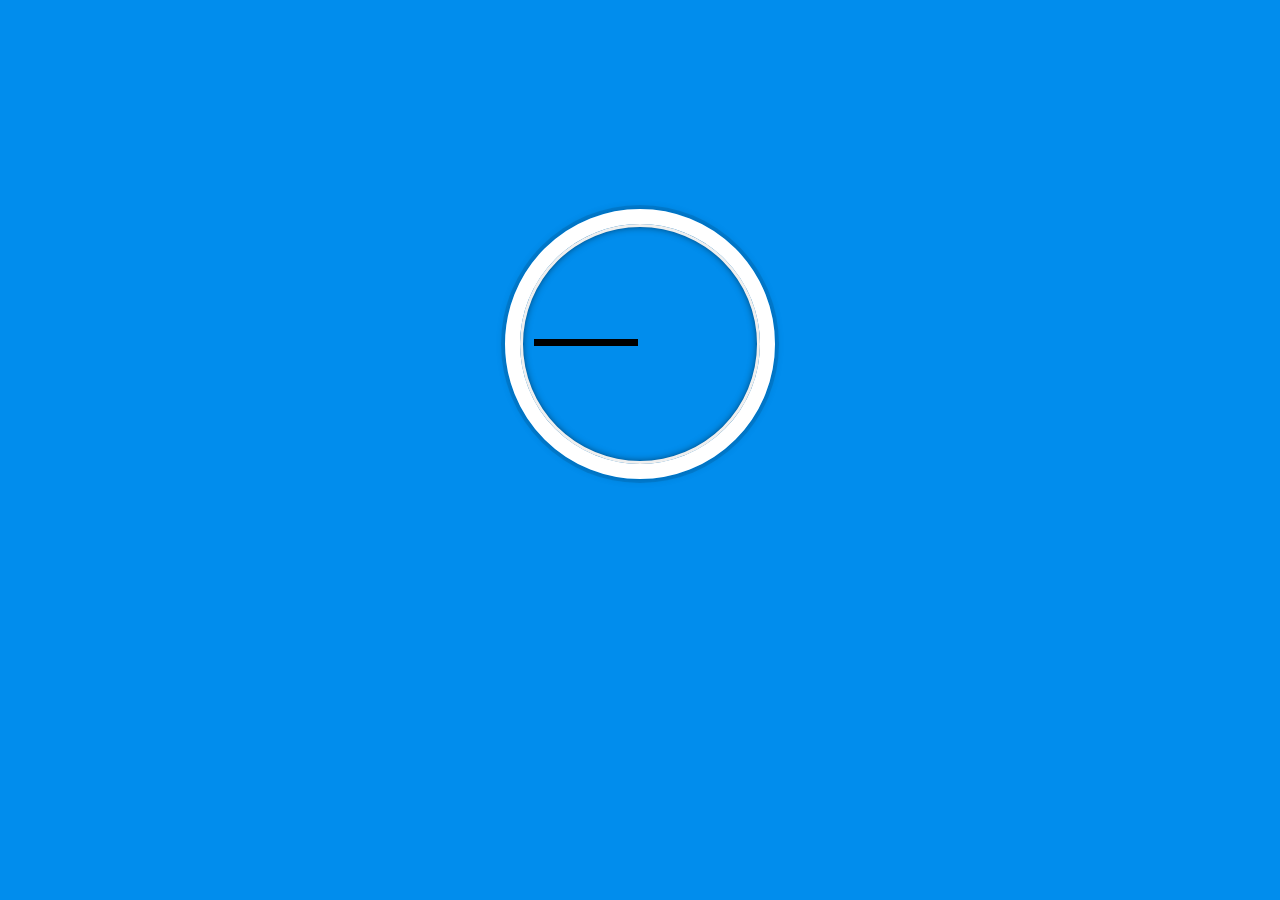
==== 02-js-css-clock/index.html @ 1d42429d "basic css for start 02" ====
<!DOCTYPE html>
<html lang="en">
<head>
  <meta charset="UTF-8">
  <title>JS + CSS Clock</title>
  <link rel="icon" href="https://fav.farm/🔥" />
</head>
<body>


    <div class="clock">
      <div class="clock-face">
        <div class="hand hour-hand"></div>
        <div class="hand min-hand"></div>
        <div class="hand second-hand"></div>
      </div>
    </div>


  <style>
    html {
      background: #018DED url(https://unsplash.it/1500/1000?image=881&blur=5);
      background-size: cover;
    }

    .clock {
      display: flex;
      flex: 1;
      align-items: center;
      justify-content: center;
      position: relative;
      top: 50%; left: 50%;
      transform: translate(-50%, 20%);
      width: 30rem;
      height: 30rem;
    }

    .clock-face {
      top: 25%; left: 25%;
      width: 15rem;
      height: 15rem;
      border: white solid 15px;
      border-radius: 50%;
      box-shadow:
        0 0 0 4px rgba(0,0,0,0.1),
        inset 0 0 0 3px #EFEFEF,
        inset 0 0 10px black,
        0 0 10px rgba(0,0,0,0.2);
    }

    .hand {
      position: fixed;
      top: 49%; left: 28%;
      /* transform: rotate(0.4turn); */
      height: 0.4rem;
      width: 6.5rem;
      background-color: black;
    }



  </style>

  <script>


  </script>
</body>
</html>
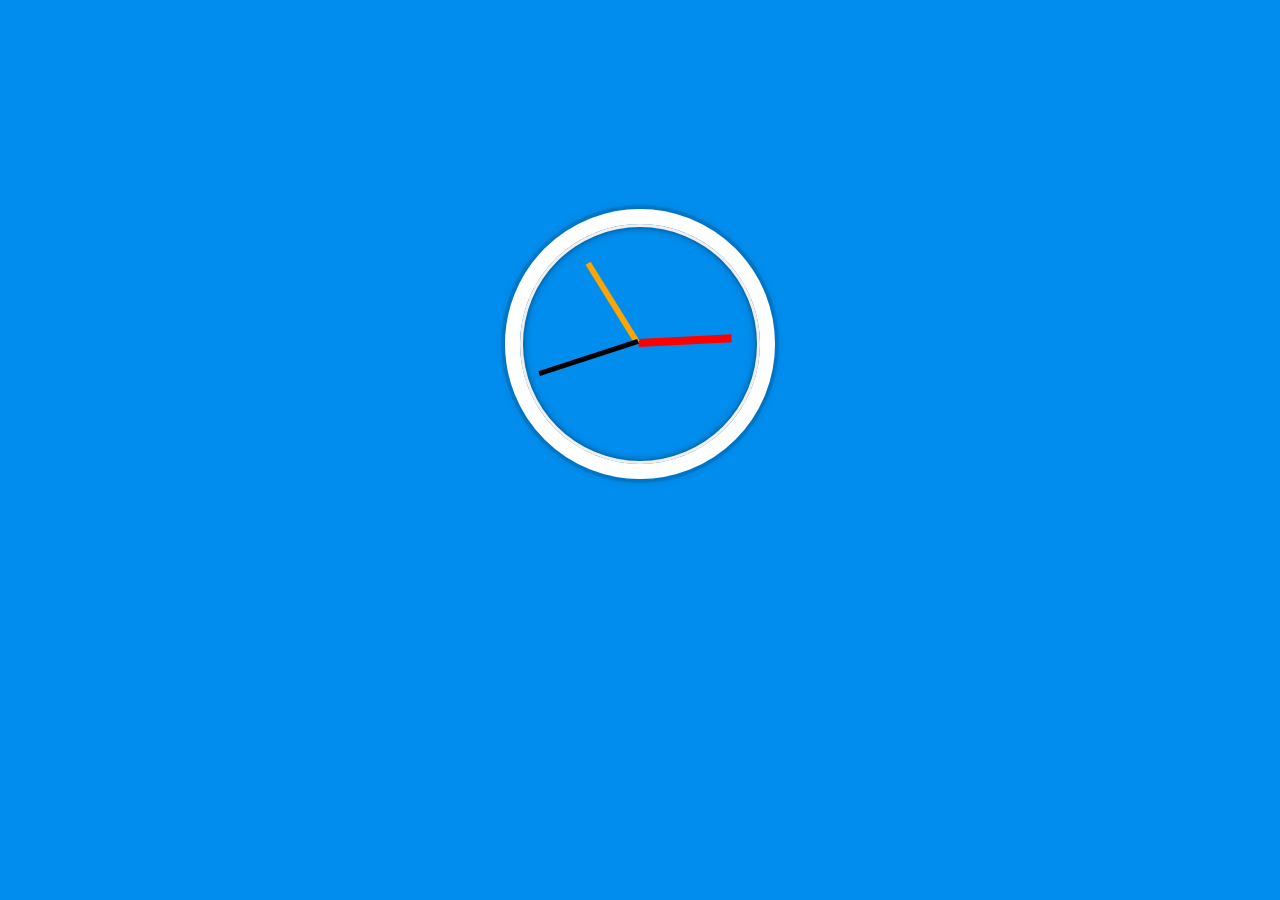
==== commit 3cfb18dd: "finishes 02" ====
--- a/02-js-css-clock/index.html
+++ b/02-js-css-clock/index.html
@@ -51,10 +51,30 @@
     .hand {
       position: fixed;
       top: 49%; left: 28%;
-      /* transform: rotate(0.4turn); */
+      background-color: black;
+      transform-origin: right;
+    }
+
+    .hour-hand {
+      top: 49%; left: 30.5%;
+      transform: rotate(90deg);
+      background-color: red;
+      width: 5.8rem;
+      height: 0.5rem;
+    }
+
+    .min-hand {
+      top: 49%; left: 30%;
+      transform: rotate(180deg);
+      background-color: orange;
+      width: 5.8rem;
       height: 0.4rem;
+    }
+
+    .second-hand {
+      transform: rotate(135deg);
       width: 6.5rem;
-      background-color: black;
+      height: 0.3rem;
     }
 
 
@@ -62,6 +82,28 @@
   </style>
 
   <script>
+    function setDate() {
+      var time = new Date();
+      var hours = time.getHours();
+      var minutes = time.getMinutes();
+      var seconds = time.getSeconds();
+
+      var hourDegree,minDegree, secDegree;
+      if (parseInt(hours) > 11) {
+        hours = hours - 12;
+      }
+
+      secDegree = 90 + (seconds * (360/60));
+      minDegree = ((minutes / 60) * 360) + ((seconds/60)*6) + 90;
+      hourDegree = ((hours / 12) * 360) + ((minutes/60)*30) + 90;
+
+      document.querySelector(".hour-hand").style.transform = `rotate(${hourDegree}deg)`;
+      document.querySelector(".min-hand").style.transform = `rotate(${minDegree}deg)`;
+      document.querySelector(".second-hand").style.transform = `rotate(${secDegree}deg)`; 
+    }
+    setInterval(setDate,1000);
+
+    setDate();
 
 
   </script>
